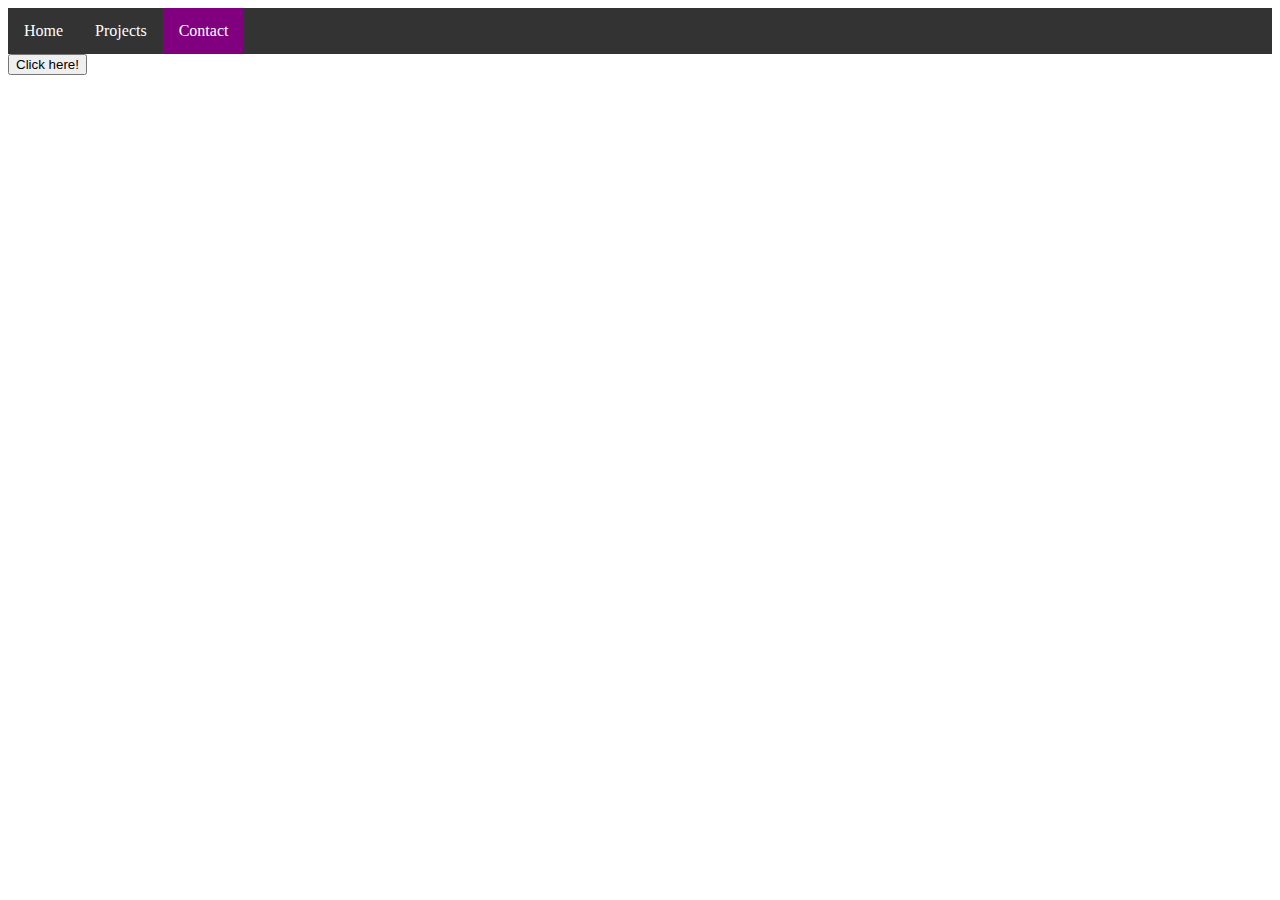
==== pages/contacts.html @ 1a17e5a6 "Initial commit" ====
<!DOCTYPE html>
<html>
  <head>
    <title>Gabriel's Portfolio</title>
    <link rel="stylesheet" href="../styles/main.css">
    <script src="../scripts/buttons.js"></script>

</head>
<!--Start of the Webpage/projects-->
<body> 
    <!--Navigation-->
  <ul>
    <li><a  href="../index.html">Home</a></li>
    <li><a href="projects.html">Projects</a></li>
    <li><a class="active" href="contacts.html">Contact</a></li> 
  </ul>

  <button onclick="sayHello()">Click here!</button>

  </body>
</html>
---- styles/main.css ----
ul {
    list-style-type: none;
    margin: 0;
    padding: 0;
    overflow: hidden;
    background-color: #333;
  }
  
  li {
    float: left;
  }
  
  li a {
    display: block;
    color: white;
    text-align: center;
    padding: 14px 16px;
    text-decoration: none;
  }
  
  li a:hover:not(.active) {
    background-color: #111;
  }
  
  .active {
    background-color: purple;
  }

 #robitshp{
     text-align: center;
 }
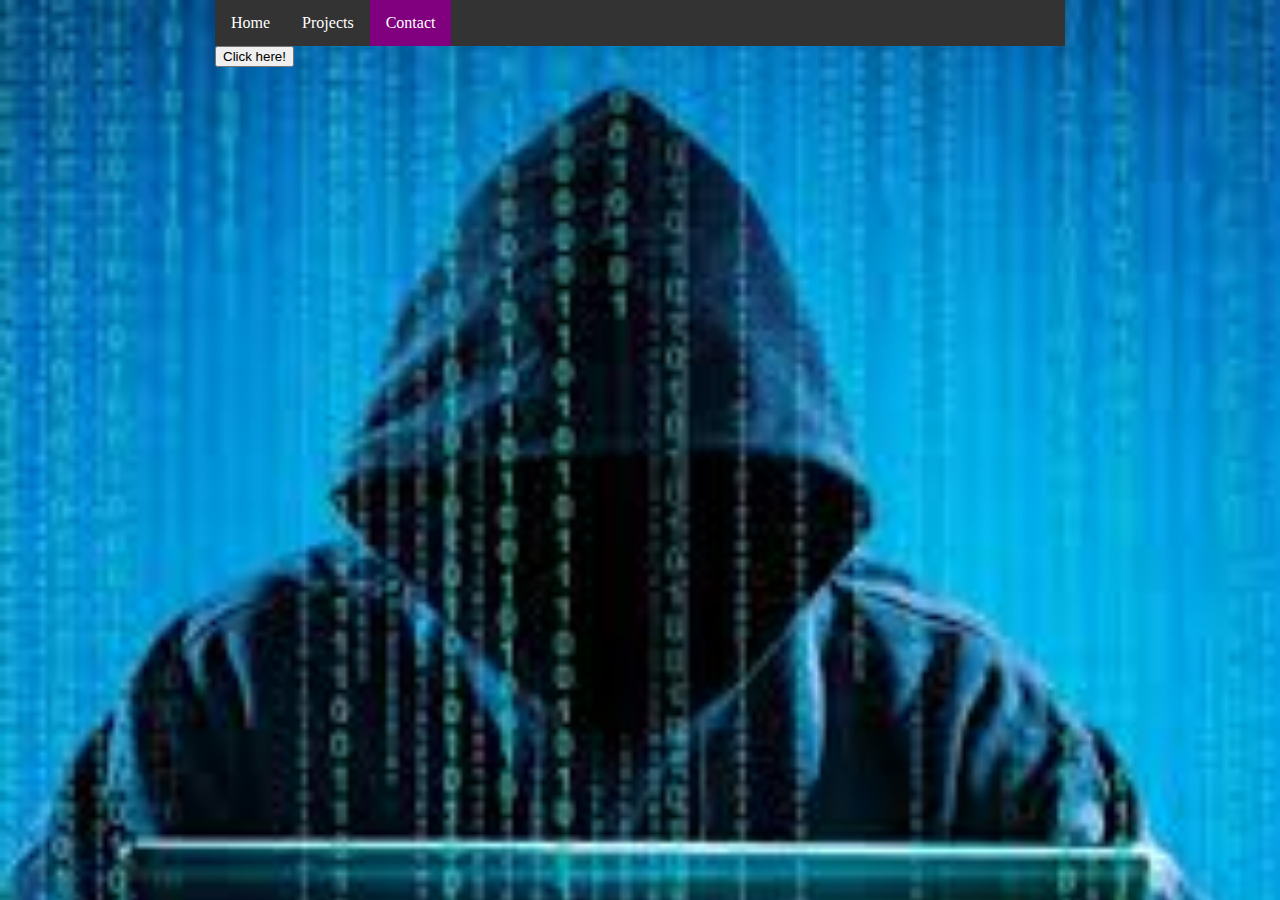
==== commit ef54816f: "Addition" ====
--- a/pages/contacts.html
+++ b/pages/contacts.html
@@ -6,6 +6,21 @@
     <script src="../scripts/buttons.js"></script>
 
 </head>
+<!--Background Image-->
+<style>
+  body  {
+    background-image: url("../hacker.jpg");
+    background-color:auto;
+  }
+  <!--Text Color-->
+  body {
+  color: white;
+}
+
+h1 {
+  color: darkblue;
+}
+  </style>
 <!--Start of the Webpage/projects-->
 <body> 
     <!--Navigation-->
--- a/styles/main.css
+++ b/styles/main.css
@@ -28,4 +28,16 @@
 
  #robitshp{
      text-align: center;
- }+ }
+
+ body {
+    max-width: 850px;
+    margin: auto;
+
+    background-repeat: no-repeat;
+    background-size: 100%;
+/*Background Image*/
+    background-image: url("../hacker.jpg");
+    background-color:auto;
+    border-image-width: auto;
+  }
